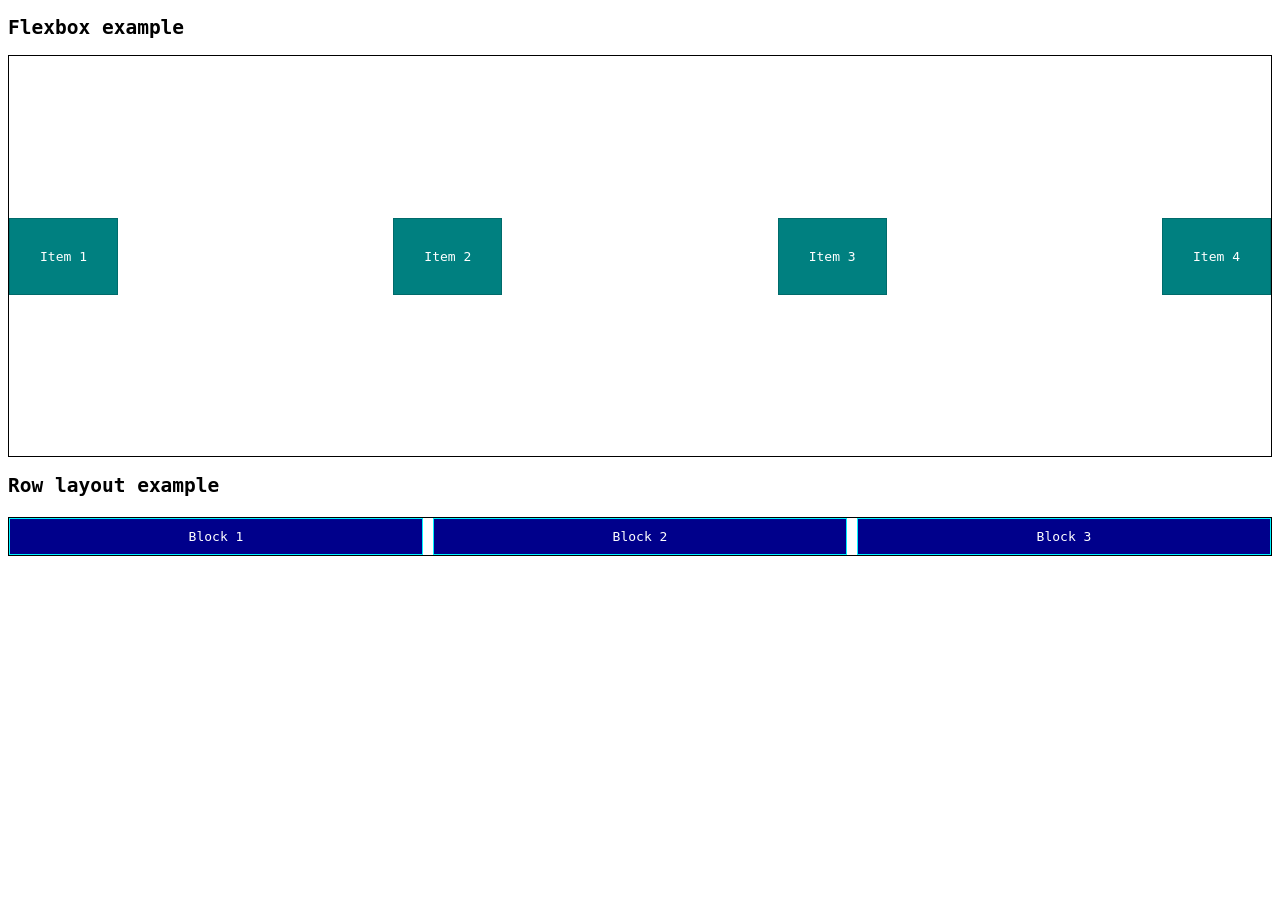
==== 10-flexbox.html @ f863f1c7 "Flexbox example." ====
<!DOCTYPE html>
<html lang="en">

<head>
    <meta charset="UTF-8">
    <meta http-equiv="X-UA-Compatible" content="IE=edge">
    <meta name="viewport" content="width=device-width, initial-scale=1.0">
    <title>Flexbox Model</title>
    <style>
        body {
            font-family: monospace;
        }
        .container {
            border: 1px solid black;
            height: 400px;

            /* встановлення flex контейнера */
            display: flex;
            /* напрямок головної та поперечної осі (row) */
            flex-direction: row;
            /* вирівнювання елементів по головній осі (flex-start) */
            justify-content: space-between;
            /* вирівнювання елементів по поперечеій осі (stretch) */
            align-items: center;
            /* встановлення переносу елементів при нехватці місця (nowrap) */
            /* flex-wrap: wrap; */
            /* вирівнювання рівнів елементів при наявності декількох рядків або колонок (stretch) */
            /* align-content: space-around; */

            /* загальна властивість яка включає параметри: flex-direction || flex-wrap */
            /* flex-flow: row wrap; */
        }

        .item {
            background-color: teal;
            padding: 30px;
            /* width: 90px; */
            color: white;
            text-align: center;
            border: 1px solid rgb(0, 107, 107);

            /* width/height: content + padding + border */
            /* box-sizing: border-box; */

            /* flex-basis: 50%; */

            /* загальна властивість яка включає параметри: flex-grow || flex-shrink || flex-basis */
            /*flex: 1;         flex-grow */
            /*flex: 1 1;       flex-grow flex-shrink */
            /*flex: 1 10%;     flex-grow flex-basis */
            /*flex: 0 1 auto;  default value for flex-grow flex-shrink flex-basis */
        }

        .item:nth-child(1) {
            /* коефіцієнт розширенння елемента при нявності вільного місця (0) */
            /* flex-grow: 1; */
            /* коефіцієнт звуження елемента при нехватці місця (1) */
            /* flex-shrink: 0; */
        }

        .item:nth-child(2) {
            /* вирівнювання окремого елемента по головній осі */
            /* align-self: flex-end; */
        }

        .item:nth-child(3) {
            /* flex-grow: 3; */
            /* min-width: 100px; */
            /* max-width: 150px; */
            /* ширина елемента */
            /* flex-basis: 50%; */
        }

        .item:nth-child(4) {
            /* зміна порядку розміщення елемента (0) */
            /* order: -1; */
        }

        /* Example of row with 3 columns */
        .row-3 {
            margin-top: 20px;
            border: 1px solid black;

            display: flex;
            /* відступ між елементами */
            gap: 10px;
        }

        .row-3 div {
            background-color: darkblue;
            border: 1px solid rgb(0, 242, 255);
            color: white;
            padding: 10px;
            text-align: center;

            /* flex-grow: 1; */
            flex-basis: 33.33%;
        }
    </style>
</head>

<body>
    <h2>Flexbox example</h2>
    <div class="container">
        <div class="item">Item 1</div>
        <div class="item">Item 2</div>
        <div class="item">Item 3</div>
        <div class="item">Item 4</div>
    </div>

    <h2>Row layout example</h2>
    <div class="row-3">
        <div>Block 1</div>
        <div>Block 2</div>
        <div>Block 3</div>
    </div>
</body>

</html>
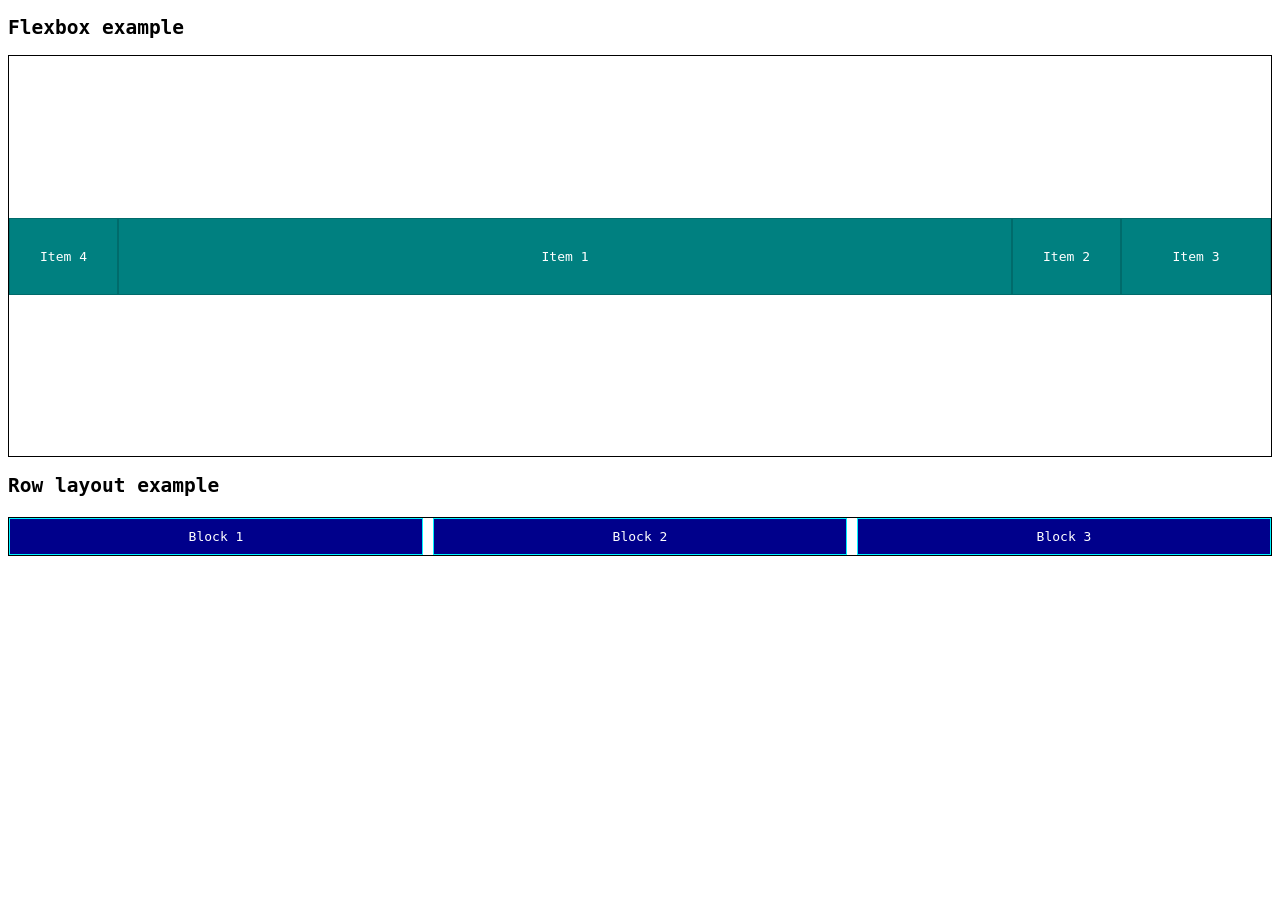
==== commit f8dedc29: "Uncomment code." ====
--- a/10-flexbox.html
+++ b/10-flexbox.html
@@ -23,12 +23,12 @@
             /* вирівнювання елементів по поперечеій осі (stretch) */
             align-items: center;
             /* встановлення переносу елементів при нехватці місця (nowrap) */
-            /* flex-wrap: wrap; */
+            flex-wrap: wrap;
             /* вирівнювання рівнів елементів при наявності декількох рядків або колонок (stretch) */
-            /* align-content: space-around; */
+            align-content: space-around;
 
             /* загальна властивість яка включає параметри: flex-direction || flex-wrap */
-            /* flex-flow: row wrap; */
+            flex-flow: row wrap;
         }
 
         .item {
@@ -40,40 +40,39 @@
             border: 1px solid rgb(0, 107, 107);
 
             /* width/height: content + padding + border */
-            /* box-sizing: border-box; */
+            box-sizing: border-box;
 
             /* flex-basis: 50%; */
 
             /* загальна властивість яка включає параметри: flex-grow || flex-shrink || flex-basis */
-            /*flex: 1;         flex-grow */
-            /*flex: 1 1;       flex-grow flex-shrink */
-            /*flex: 1 10%;     flex-grow flex-basis */
-            /*flex: 0 1 auto;  default value for flex-grow flex-shrink flex-basis */
+            flex: 1;         /* flex-grow */
+            flex: 1 1;       /* flex-grow flex-shrink */
+            flex: 1 10%;     /* flex-grow flex-basis */
+            flex: 0 1 auto;  /* default value for flex-grow flex-shrink flex-basis */
         }
 
         .item:nth-child(1) {
             /* коефіцієнт розширенння елемента при нявності вільного місця (0) */
-            /* flex-grow: 1; */
+            flex-grow: 1;
             /* коефіцієнт звуження елемента при нехватці місця (1) */
-            /* flex-shrink: 0; */
+            flex-shrink: 0;
         }
 
         .item:nth-child(2) {
             /* вирівнювання окремого елемента по головній осі */
-            /* align-self: flex-end; */
+            align-self: flex-end;
         }
 
         .item:nth-child(3) {
-            /* flex-grow: 3; */
-            /* min-width: 100px; */
-            /* max-width: 150px; */
+            min-width: 100px;
+            max-width: 150px;
             /* ширина елемента */
-            /* flex-basis: 50%; */
+            flex-basis: 50%;
         }
 
         .item:nth-child(4) {
             /* зміна порядку розміщення елемента (0) */
-            /* order: -1; */
+            order: -1;
         }
 
         /* Example of row with 3 columns */
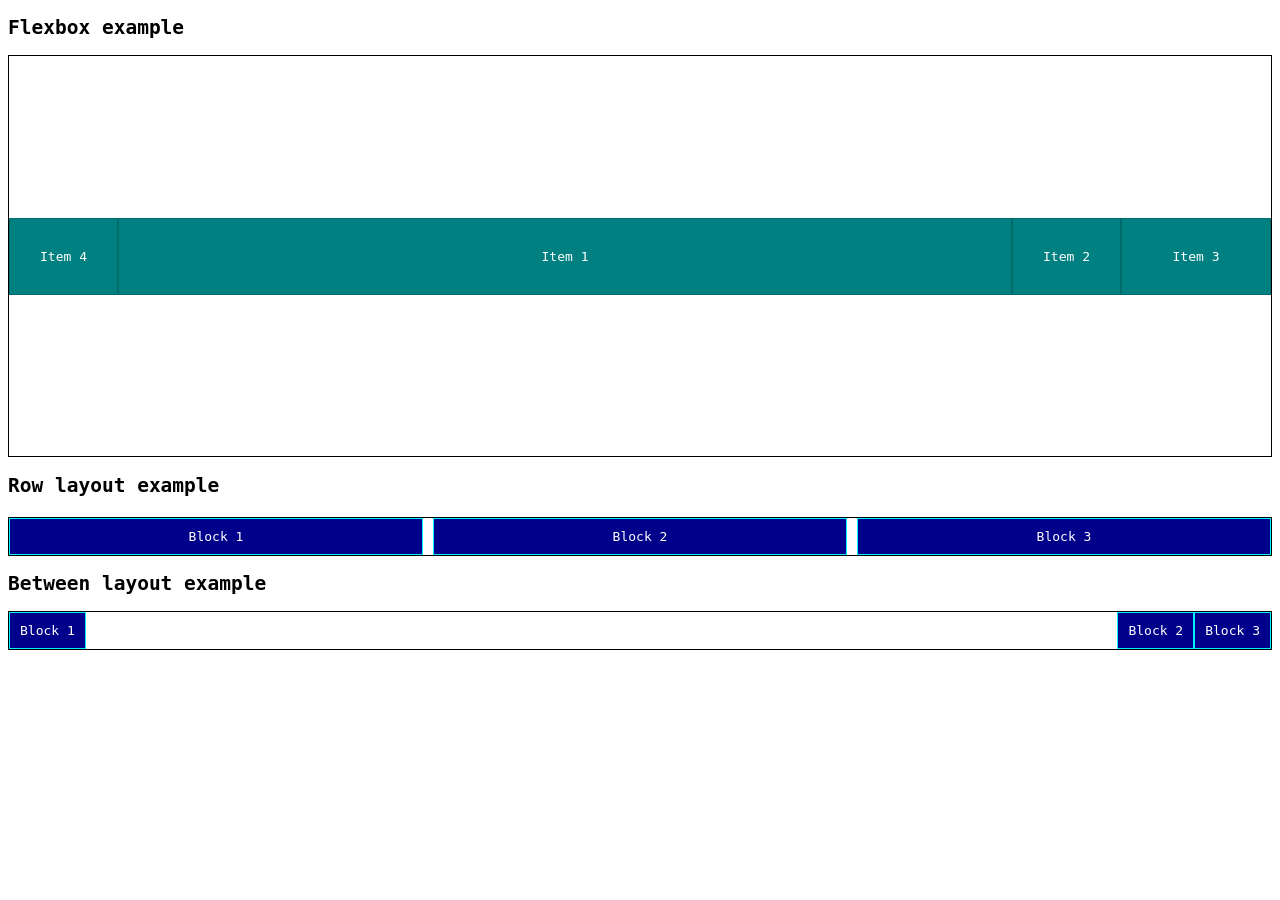
==== commit e3e938fa: "Between layout example." ====
--- a/10-flexbox.html
+++ b/10-flexbox.html
@@ -95,6 +95,26 @@
             /* flex-grow: 1; */
             flex-basis: 33.33%;
         }
+
+        /* Between Layout example */
+        .between-block {
+            border: 1px solid black;
+
+            display: flex;
+
+            /* justify-content: space-between; */
+        }
+
+        .between-block div {
+            background-color: darkblue;
+            border: 1px solid rgb(0, 242, 255);
+            color: white;
+            padding: 10px;
+            text-align: center;
+        }
+        .between-block .move-right {
+            margin-left: auto;
+        }
     </style>
 </head>
 
@@ -113,6 +133,13 @@
         <div>Block 2</div>
         <div>Block 3</div>
     </div>
+
+    <h2>Between layout example</h2>
+    <div class="between-block">
+        <div>Block 1</div>
+        <div class="move-right">Block 2</div>
+        <div>Block 3</div>
+    </div>
 </body>
 
 </html>
